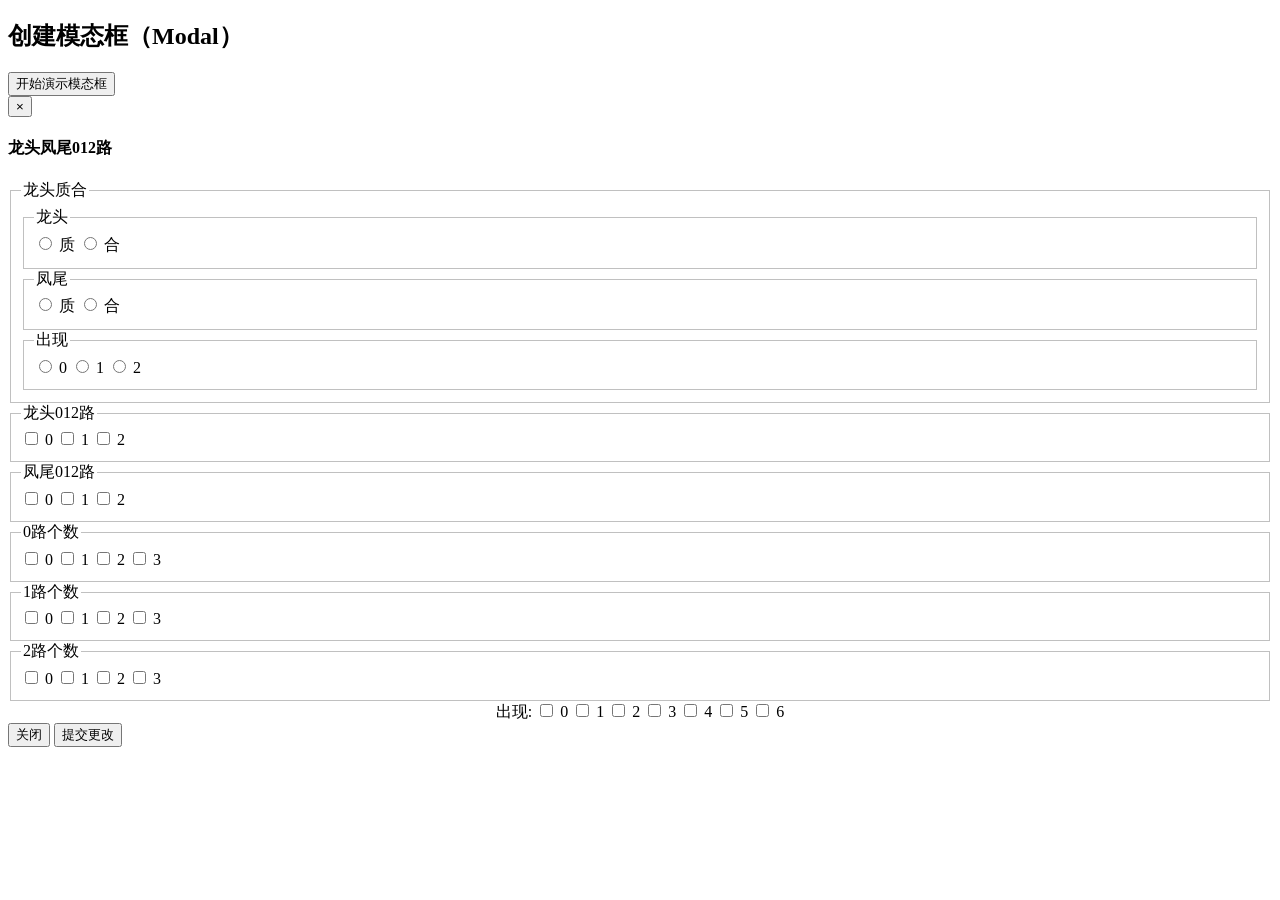
==== html/index.html @ 153263bf "dragon edit html" ====
<!DOCTYPE html>
<html>
	<head>
		<meta charset="utf-8">
		<title>Bootstrap 实例 - 模态框（Modal）插件</title>
		<link rel="stylesheet" href="lib/bootstrap/css/bootstrap.min.css">
		<script src="lib/jquery/jquery.min.js"></script>
		<script src="lib/bootstrap/js/bootstrap.min.js"></script>

		<style>
			fieldset {
            padding: .35em .625em .75em;
            margin: 0 2px;
            border: 1px solid silver;
        }

        legend {
            border: 0;
            width: auto;
			    margin-bottom: 0px;
				padding: -0.5em;
        }
    </style>

	</head>
	<body>


		<h2>创建模态框（Modal）</h2>
		<!-- 按钮触发模态框 -->
		<button class="btn btn-primary btn-lg" data-toggle="modal" data-target="#myModal">
			开始演示模态框
		</button>
		<!-- 模态框（Modal） -->
		<div class="modal fade" id="myModal" tabindex="-1" role="dialog" aria-labelledby="myModalLabel" aria-hidden="true">
			<div class="modal-dialog">
				<div class="modal-content">
					<div class="modal-header">
						<button type="button" class="close" data-dismiss="modal" aria-hidden="true">
							&times;
						</button>
						<h4 class="modal-title" id="myModalLabel">
							龙头凤尾012路
						</h4>
					</div>
					<div class="modal-body">
						<fieldset>
							<legend>龙头质合</legend>
							<div class="container-fluid">
								<div class="row">
									<div class="col-md-4">
										<fieldset>
											<legend>龙头</legend>
											<label class="radio-inline">
												<input type="radio" name="head" value="1"> 质
											</label>
											<label class="radio-inline">
												<input type="radio" name="head" value="0"> 合
											</label>
										</fieldset>
									</div>
									<div class="col-md-4">
										<fieldset>
											<legend>凤尾</legend>
											<label class="radio-inline">
												<input type="radio" name="head" value="1"> 质
											</label>
											<label class="radio-inline">
												<input type="radio" name="head" value="0"> 合
											</label>
										</fieldset>
									</div>
									<div class="col-md-4">
										<fieldset>
											<legend>出现</legend>
											<label class="radio-inline">
												<input type="radio" name="occur" value="0"> 0
											</label>
											<label class="radio-inline">
												<input type="radio" name="occur" value="1"> 1
											</label>
											<label class="radio-inline">
												<input type="radio" name="occur" value="2"> 2
											</label>
										</fieldset>
									</div>
								</div>
							</div>
						</fieldset>
						<fieldset>
							<legend>龙头012路</legend>
							<label class="radio-inline">
								<input type="checkbox"  value="0"> 0
							</label>
							<label class="radio-inline">
								<input type="checkbox"  value="1"> 1
							</label>
							<label class="radio-inline">
								<input type="checkbox"  value="2"> 2
							</label>
						</fieldset>
						<fieldset>
							<legend>凤尾012路</legend>
							<label class="radio-inline">
								<input type="checkbox"  value="0"> 0
							</label>
							<label class="radio-inline">
								<input type="checkbox"  value="1"> 1
							</label>
							<label class="radio-inline">
								<input type="checkbox"  value="2"> 2
							</label>
						</fieldset>
						<fieldset>
							<legend>0路个数</legend>
							<label class="radio-inline">
								<input type="checkbox"  value="0"> 0
							</label>
							<label class="radio-inline">
								<input type="checkbox"  value="1"> 1
							</label>
							<label class="radio-inline">
								<input type="checkbox"  value="2"> 2
							</label>
							<label class="radio-inline">
								<input type="checkbox"  value="3"> 3
							</label>
						</fieldset>
						<fieldset>
							<legend>1路个数</legend>
							<label class="radio-inline">
								<input type="checkbox"  value="0"> 0
							</label>
							<label class="radio-inline">
								<input type="checkbox"  value="1"> 1
							</label>
							<label class="radio-inline">
								<input type="checkbox"  value="2"> 2
							</label>
							<label class="radio-inline">
								<input type="checkbox"  value="3"> 3
							</label>
						</fieldset>
						<fieldset>
							<legend>2路个数</legend>
							<label class="radio-inline">
								<input type="checkbox"  value="0"> 0
							</label>
							<label class="radio-inline">
								<input type="checkbox"  value="1"> 1
							</label>
							<label class="radio-inline">
								<input type="checkbox"  value="2"> 2
							</label>
							<label class="radio-inline">
								<input type="checkbox"  value="3"> 3
							</label>
						</fieldset>
						<div style="text-align: center;">
							<span>出现:</span>
							<label class="radio-inline">
								<input type="checkbox"  value="0"> 0
							</label>
							<label class="radio-inline">
								<input type="checkbox"  value="1"> 1
							</label>
							<label class="radio-inline">
								<input type="checkbox"  value="2"> 2
							</label>
							<label class="radio-inline">
								<input type="checkbox"  value="3"> 3
							</label>
							<label class="radio-inline">
								<input type="checkbox"  value="4"> 4
							</label>
							<label class="radio-inline">
								<input type="checkbox"  value="5"> 5
							</label>
							<label class="radio-inline">
								<input type="checkbox"  value="6"> 6
							</label>
						</div>
					</div>
					<div class="modal-footer">
						<button type="button" class="btn btn-default" data-dismiss="modal">关闭
						</button>
						<button type="button" class="btn btn-primary">
							提交更改
						</button>
					</div>
				</div><!-- /.modal-content -->
			</div><!-- /.modal -->
		</div>
	</body>
</html>
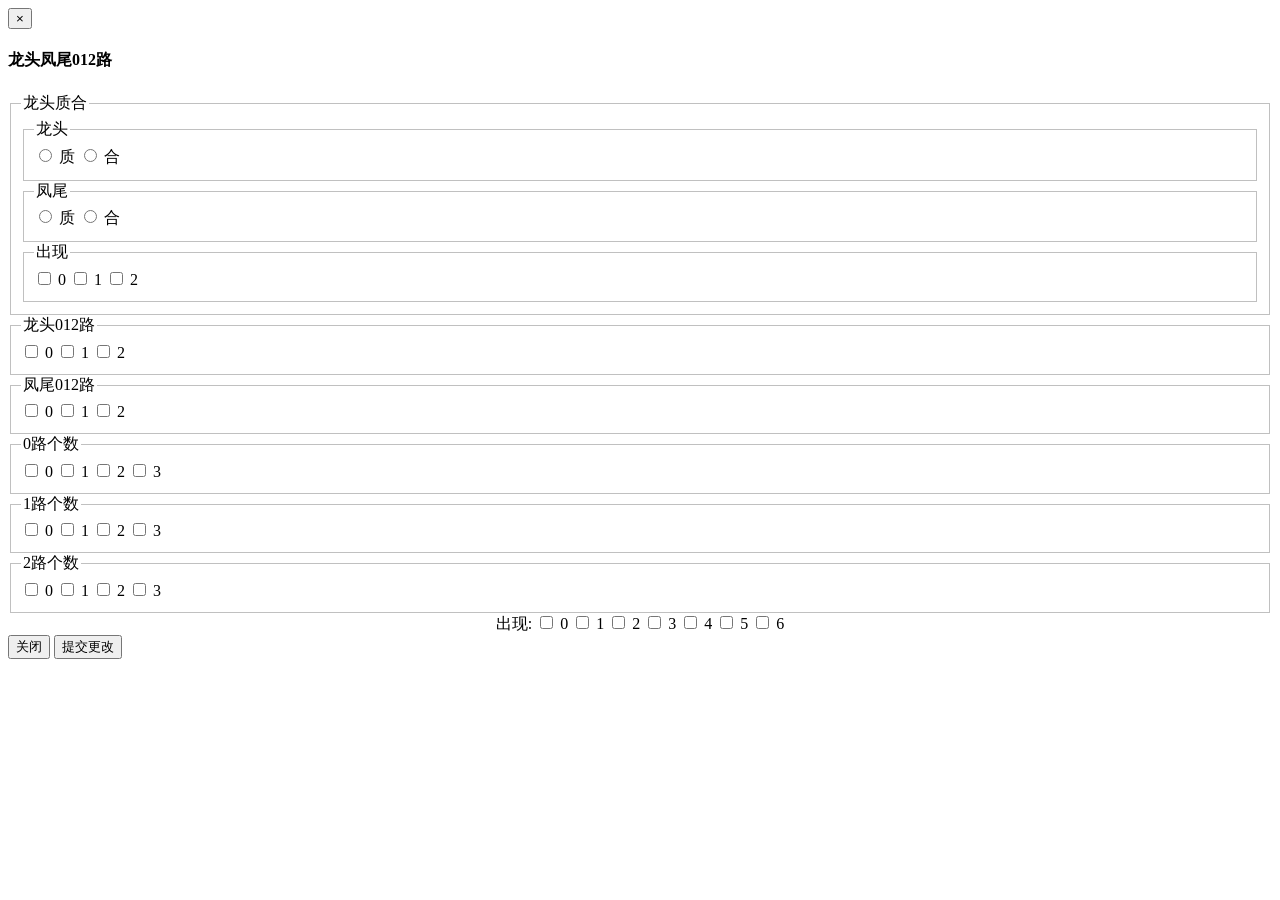
==== commit bb1cf710: "dragon edit" ====
--- a/html/index.html
+++ b/html/index.html
@@ -1,195 +1,195 @@
-<!DOCTYPE html>
-<html>
-	<head>
-		<meta charset="utf-8">
-		<title>Bootstrap 实例 - 模态框（Modal）插件</title>
-		<link rel="stylesheet" href="lib/bootstrap/css/bootstrap.min.css">
-		<script src="lib/jquery/jquery.min.js"></script>
-		<script src="lib/bootstrap/js/bootstrap.min.js"></script>
-
-		<style>
-			fieldset {
-            padding: .35em .625em .75em;
-            margin: 0 2px;
-            border: 1px solid silver;
-        }
-
-        legend {
-            border: 0;
-            width: auto;
+<!DOCTYPE html>
+<html>
+	<head>
+		<meta charset="utf-8">
+		<title>Bootstrap 实例 - 模态框（Modal）插件</title>
+		<link rel="stylesheet" href="lib/bootstrap/css/bootstrap.min.css">
+		<script src="lib/jquery/jquery.min.js"></script>
+		<script src="lib/bootstrap/js/bootstrap.min.js"></script>
+
+		<style>
+			fieldset {
+            padding: .35em .625em .75em;
+            margin: 0 2px;
+            border: 1px solid silver;
+        }
+
+        legend {
+            border: 0;
+            width: auto;
 			    margin-bottom: 0px;
-				padding: -0.5em;
-        }
-    </style>
-
-	</head>
-	<body>
-
-
-		<h2>创建模态框（Modal）</h2>
-		<!-- 按钮触发模态框 -->
-		<button class="btn btn-primary btn-lg" data-toggle="modal" data-target="#myModal">
-			开始演示模态框
-		</button>
-		<!-- 模态框（Modal） -->
-		<div class="modal fade" id="myModal" tabindex="-1" role="dialog" aria-labelledby="myModalLabel" aria-hidden="true">
-			<div class="modal-dialog">
-				<div class="modal-content">
-					<div class="modal-header">
-						<button type="button" class="close" data-dismiss="modal" aria-hidden="true">
-							&times;
-						</button>
-						<h4 class="modal-title" id="myModalLabel">
-							龙头凤尾012路
-						</h4>
-					</div>
-					<div class="modal-body">
-						<fieldset>
-							<legend>龙头质合</legend>
-							<div class="container-fluid">
-								<div class="row">
-									<div class="col-md-4">
-										<fieldset>
-											<legend>龙头</legend>
-											<label class="radio-inline">
-												<input type="radio" name="head" value="1"> 质
-											</label>
-											<label class="radio-inline">
-												<input type="radio" name="head" value="0"> 合
-											</label>
-										</fieldset>
-									</div>
-									<div class="col-md-4">
-										<fieldset>
-											<legend>凤尾</legend>
-											<label class="radio-inline">
-												<input type="radio" name="head" value="1"> 质
-											</label>
-											<label class="radio-inline">
-												<input type="radio" name="head" value="0"> 合
-											</label>
-										</fieldset>
-									</div>
-									<div class="col-md-4">
-										<fieldset>
-											<legend>出现</legend>
-											<label class="radio-inline">
-												<input type="radio" name="occur" value="0"> 0
-											</label>
-											<label class="radio-inline">
-												<input type="radio" name="occur" value="1"> 1
-											</label>
-											<label class="radio-inline">
-												<input type="radio" name="occur" value="2"> 2
-											</label>
-										</fieldset>
-									</div>
-								</div>
-							</div>
+				padding: -0.5em;
+        }
+    </style>
+
+	</head>
+	<body>
+
+
+		<!--<h2>创建模态框（Modal）</h2>
+		&lt;!&ndash; 按钮触发模态框 &ndash;&gt;
+		<button class="btn btn-primary btn-lg" data-toggle="modal" data-target="#myModal">
+			开始演示模态框
+		</button>-->
+		<!-- 模态框（Modal） -->
+		<div class="modal fade" id="myModal" tabindex="-1" role="dialog" aria-labelledby="myModalLabel" aria-hidden="true">
+			<div class="modal-dialog">
+				<div class="modal-content">
+					<div class="modal-header">
+						<button type="button" class="close" data-dismiss="modal" aria-hidden="true">
+							&times;
+						</button>
+						<h4 class="modal-title" id="myModalLabel">
+							龙头凤尾012路
+						</h4>
+					</div>
+					<div class="modal-body">
+						<fieldset>
+							<legend>龙头质合</legend>
+							<div class="container-fluid">
+								<div class="row">
+									<div class="col-md-4">
+										<fieldset>
+											<legend>龙头</legend>
+											<label class="radio-inline">
+												<input type="radio" id="head0" value="1"> 质
+											</label>
+											<label class="radio-inline">
+												<input type="radio" id="head1" value="0"> 合
+											</label>
+										</fieldset>
+									</div>
+									<div class="col-md-4">
+										<fieldset>
+											<legend>凤尾</legend>
+											<label class="radio-inline">
+												<input type="radio" id="tail0" value="1"> 质
+											</label>
+											<label class="radio-inline">
+												<input type="radio" id="tail1" value="0"> 合
+											</label>
+										</fieldset>
+									</div>
+									<div class="col-md-4">
+										<fieldset>
+											<legend>出现</legend>
+											<label class="radio-inline">
+												<input type="checkbox" name="htoccur" value="0"> 0
+											</label>
+											<label class="radio-inline">
+												<input type="checkbox" name="htoccur" value="1"> 1
+											</label>
+											<label class="radio-inline">
+												<input type="checkbox" name="htoccur" value="2"> 2
+											</label>
+										</fieldset>
+									</div>
+								</div>
+							</div>
 						</fieldset>
 						<fieldset>
 							<legend>龙头012路</legend>
 							<label class="radio-inline">
-								<input type="checkbox"  value="0"> 0
+								<input type="checkbox"  name="dragonArea" value="0"> 0
 							</label>
 							<label class="radio-inline">
-								<input type="checkbox"  value="1"> 1
+								<input type="checkbox"  name="dragonArea" value="1"> 1
 							</label>
 							<label class="radio-inline">
-								<input type="checkbox"  value="2"> 2
+								<input type="checkbox"  name="dragonArea" value="2"> 2
 							</label>
 						</fieldset>
 						<fieldset>
 							<legend>凤尾012路</legend>
 							<label class="radio-inline">
-								<input type="checkbox"  value="0"> 0
+								<input type="checkbox"   name="phoenArea" value="0"> 0
 							</label>
 							<label class="radio-inline">
-								<input type="checkbox"  value="1"> 1
+								<input type="checkbox"  name="phoenArea" value="1"> 1
 							</label>
 							<label class="radio-inline">
-								<input type="checkbox"  value="2"> 2
+								<input type="checkbox" name="phoenArea"  value="2"> 2
 							</label>
 						</fieldset>
 						<fieldset>
 							<legend>0路个数</legend>
 							<label class="radio-inline">
-								<input type="checkbox"  value="0"> 0
+								<input type="checkbox"  name="area0" value="0"> 0
 							</label>
 							<label class="radio-inline">
-								<input type="checkbox"  value="1"> 1
+								<input type="checkbox"   name="area0" value="1"> 1
 							</label>
 							<label class="radio-inline">
-								<input type="checkbox"  value="2"> 2
+								<input type="checkbox"  name="area0"  value="2"> 2
 							</label>
 							<label class="radio-inline">
-								<input type="checkbox"  value="3"> 3
+								<input type="checkbox"   name="area0"  value="3"> 3
 							</label>
 						</fieldset>
 						<fieldset>
 							<legend>1路个数</legend>
 							<label class="radio-inline">
-								<input type="checkbox"  value="0"> 0
+								<input type="checkbox"  name="area1"   value="0"> 0
 							</label>
 							<label class="radio-inline">
-								<input type="checkbox"  value="1"> 1
+								<input type="checkbox" name="area1"   value="1"> 1
 							</label>
 							<label class="radio-inline">
-								<input type="checkbox"  value="2"> 2
+								<input type="checkbox" name="area1"   value="2"> 2
 							</label>
 							<label class="radio-inline">
-								<input type="checkbox"  value="3"> 3
+								<input type="checkbox" name="area1"   value="3"> 3
 							</label>
 						</fieldset>
 						<fieldset>
 							<legend>2路个数</legend>
 							<label class="radio-inline">
-								<input type="checkbox"  value="0"> 0
+								<input type="checkbox" name="area2"  value="0"> 0
 							</label>
 							<label class="radio-inline">
-								<input type="checkbox"  value="1"> 1
+								<input type="checkbox" name="area2"  value="1"> 1
 							</label>
 							<label class="radio-inline">
-								<input type="checkbox"  value="2"> 2
+								<input type="checkbox" name="area2"  value="2"> 2
 							</label>
 							<label class="radio-inline">
-								<input type="checkbox"  value="3"> 3
+								<input type="checkbox"   name="area2" value="3"> 3
 							</label>
 						</fieldset>
 						<div style="text-align: center;">
 							<span>出现:</span>
 							<label class="radio-inline">
-								<input type="checkbox"  value="0"> 0
+								<input type="checkbox"  name="occurs"  value="0"> 0
 							</label>
 							<label class="radio-inline">
-								<input type="checkbox"  value="1"> 1
+								<input type="checkbox"  name="occurs" value="1"> 1
 							</label>
 							<label class="radio-inline">
-								<input type="checkbox"  value="2"> 2
+								<input type="checkbox" name="occurs"  value="2"> 2
 							</label>
 							<label class="radio-inline">
-								<input type="checkbox"  value="3"> 3
+								<input type="checkbox"  name="occurs" value="3"> 3
 							</label>
 							<label class="radio-inline">
-								<input type="checkbox"  value="4"> 4
+								<input type="checkbox" name="occurs"  value="4"> 4
 							</label>
 							<label class="radio-inline">
-								<input type="checkbox"  value="5"> 5
+								<input type="checkbox" name="occurs"  value="5"> 5
 							</label>
 							<label class="radio-inline">
-								<input type="checkbox"  value="6"> 6
+								<input type="checkbox" name="occurs"  value="6"> 6
 							</label>
-						</div>
-					</div>
-					<div class="modal-footer">
-						<button type="button" class="btn btn-default" data-dismiss="modal">关闭
-						</button>
-						<button type="button" class="btn btn-primary">
-							提交更改
-						</button>
-					</div>
-				</div><!-- /.modal-content -->
-			</div><!-- /.modal -->
-		</div>
-	</body>
+						</div>
+					</div>
+					<div class="modal-footer">
+						<button type="button" class="btn btn-default" data-dismiss="modal">关闭
+						</button>
+						<button type="button" class="btn btn-primary">
+							提交更改
+						</button>
+					</div>
+				</div><!-- /.modal-content -->
+			</div><!-- /.modal -->
+		</div>
+	</body>
 </html>
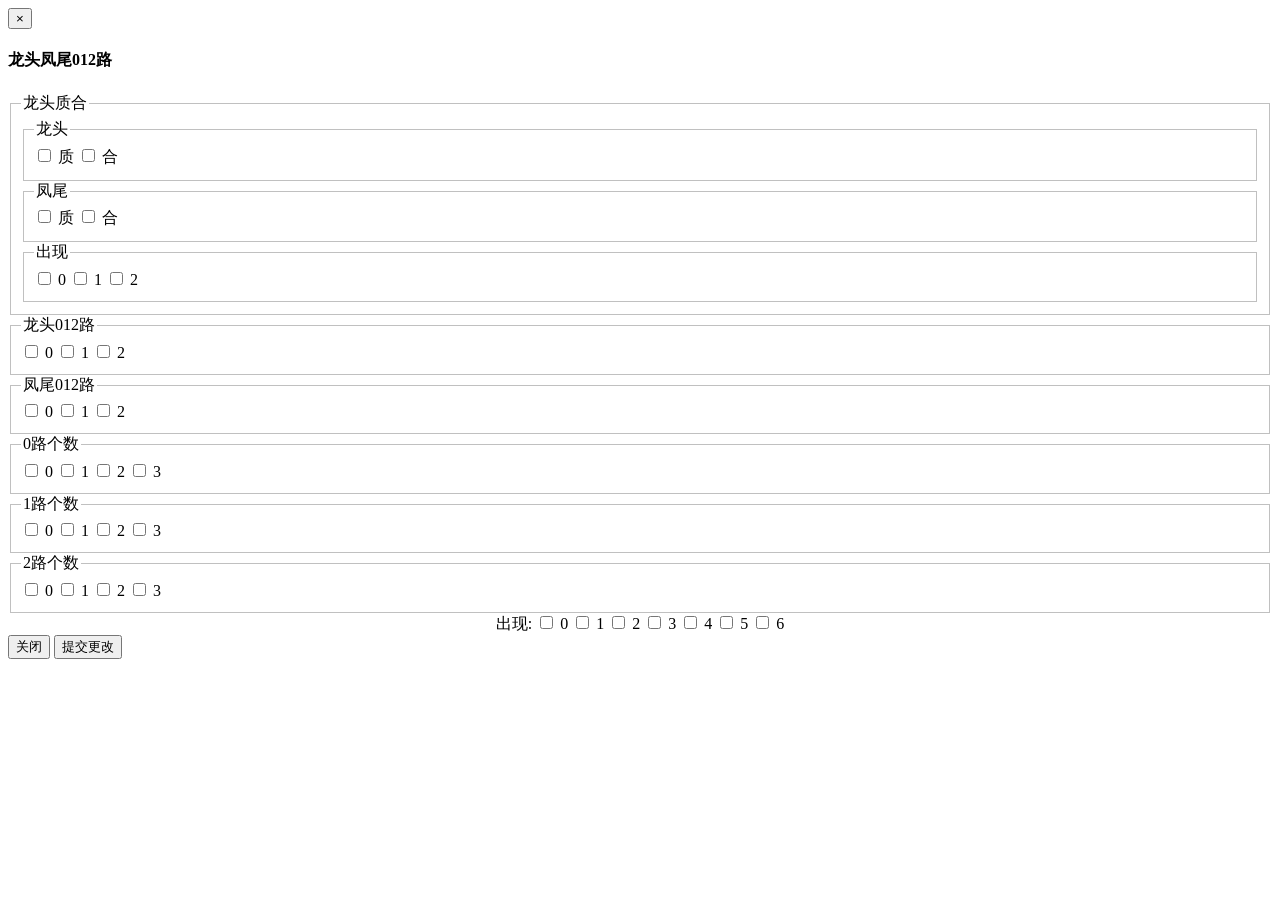
==== commit 4909a104: "设置checkbox 单选" ====
--- a/html/index.html
+++ b/html/index.html
@@ -52,10 +52,10 @@
 										<fieldset>
 											<legend>龙头</legend>
 											<label class="radio-inline">
-												<input type="radio" id="head0" value="1"> 质
-											</label>
-											<label class="radio-inline">
-												<input type="radio" id="head1" value="0"> 合
+												<input type="checkbox" id="head_1" name="head" value="1"> 质
+											</label>
+											<label class="radio-inline">
+												<input type="checkbox" id="head_0" name="head" value="0"> 合
 											</label>
 										</fieldset>
 									</div>
@@ -63,10 +63,10 @@
 										<fieldset>
 											<legend>凤尾</legend>
 											<label class="radio-inline">
-												<input type="radio" id="tail0" value="1"> 质
-											</label>
-											<label class="radio-inline">
-												<input type="radio" id="tail1" value="0"> 合
+												<input type="checkbox" id="tail_1"  name="tail" value="1"> 质
+											</label>
+											<label class="radio-inline">
+												<input type="checkbox" id="tail_0" name="tail" value="0"> 合
 											</label>
 										</fieldset>
 									</div>
@@ -192,4 +192,22 @@
 			</div><!-- /.modal -->
 		</div>
 	</body>
+<script>
+    /**
+     * 设置checkbox 单选
+     */
+    $(document).ready(function() {
+
+        $("input[type=checkbox][name='head']").change(function() {
+            var obj=$(this);
+            var  val=obj.val();
+            console.log(val);
+            console.log(obj.prop("checked"));
+            if(obj.prop("checked")){
+                $("input[type=checkbox][name='head']").not(this).attr("checked", false);
+            }
+        });
+
+    });
+</script>
 </html>
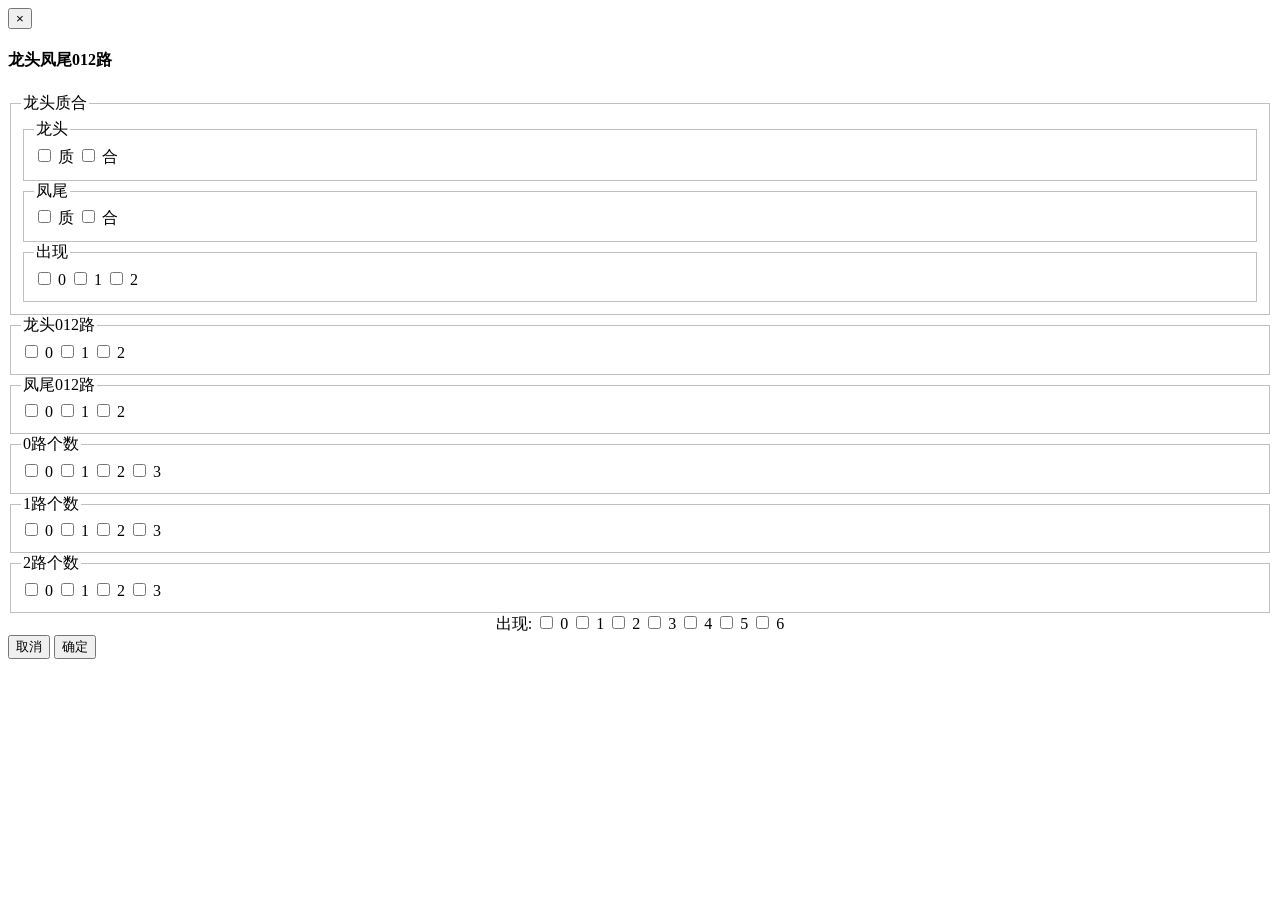
==== commit 3cde9b0e: "01060604" ====
--- a/html/index.html
+++ b/html/index.html
@@ -32,7 +32,7 @@
 			开始演示模态框
 		</button>-->
 		<!-- 模态框（Modal） -->
-		<div class="modal fade" id="myModal" tabindex="-1" role="dialog" aria-labelledby="myModalLabel" aria-hidden="true">
+		<div class="modal fade" id="dragonConditionWin" tabindex="-1" role="dialog" aria-labelledby="myModalLabel" aria-hidden="true">
 			<div class="modal-dialog">
 				<div class="modal-content">
 					<div class="modal-header">
@@ -182,10 +182,10 @@
 						</div>
 					</div>
 					<div class="modal-footer">
-						<button type="button" class="btn btn-default" data-dismiss="modal">关闭
+						<button type="button" class="btn btn-default" data-dismiss="modal">取消
 						</button>
-						<button type="button" class="btn btn-primary">
-							提交更改
+						<button type="button" class="btn btn-primary" id="dragonOk">
+							确定
 						</button>
 					</div>
 				</div><!-- /.modal-content -->
